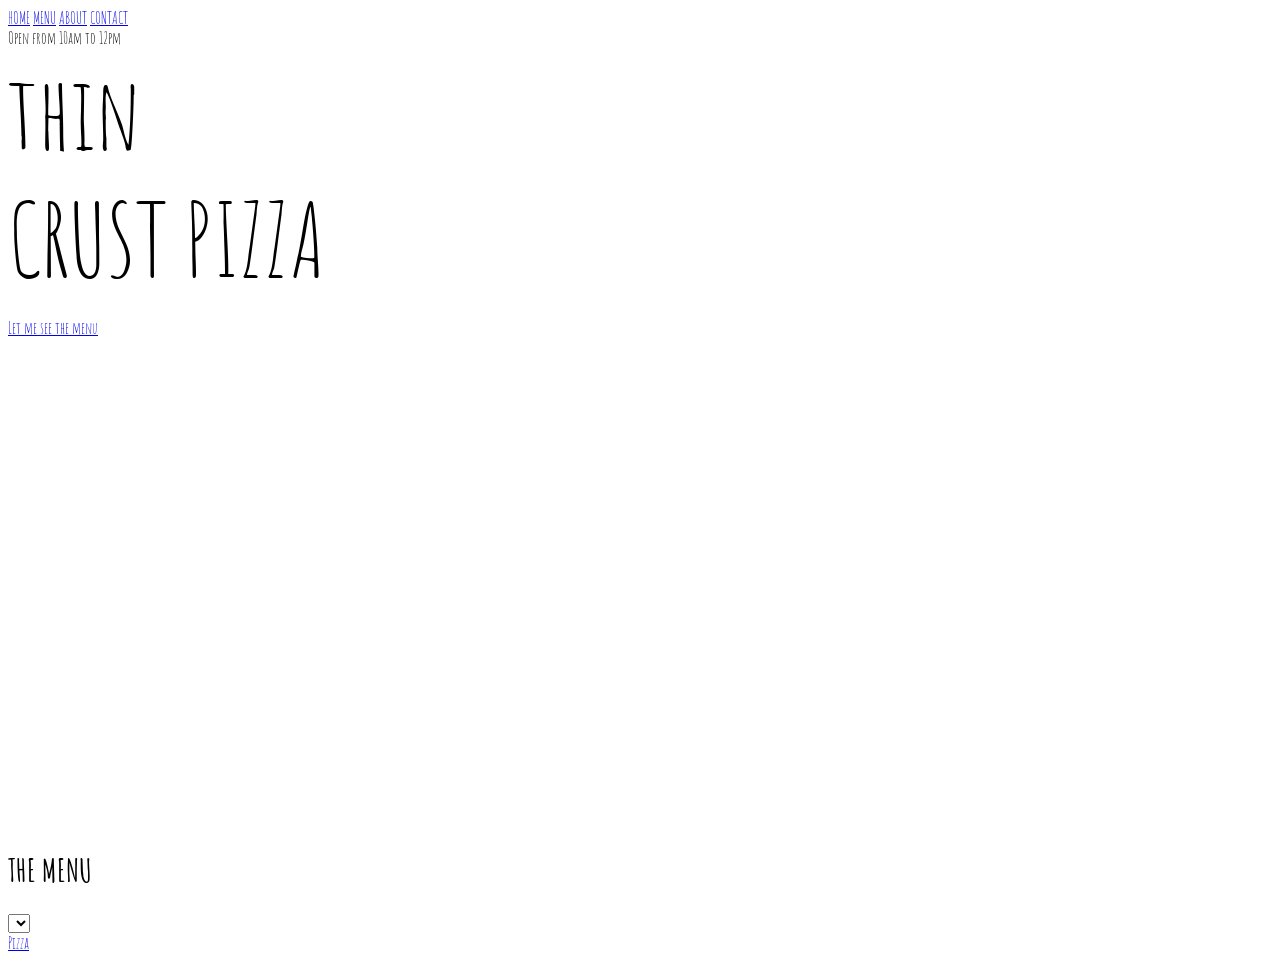
==== frontend/index.html @ a7ae0d49 "finished task 3 & 4" ====
<!DOCTYPE html>
<html>
  <meta charset="UTF-8" />
  <title>Pizza</title>
  <meta name="viewport" content="width=device-width,initial-scale=1" />
  <link rel="stylesheet" href="./public/styles.css" />
  <link
    rel="stylesheet"
    href="https://fonts.googleapis.com/css?family=Amatic+SC" />
  <script src="./public/w3script.js"></script>
  <style>
    body,
    h1,
    h2,
    h3,
    h4,
    h5,
    h6 {
      font-family: 'Amatic SC', sans-serif;
    }
  </style>
  <body>
    <!-- Start Content -->
    <div id="home" class="w3-content">
      <!-- Navbar (Sits on top) -->
      <div class="w3-top w3-bar w3-xlarge w3-black w3-opacity-min">
        <a href="#home" class="w3-bar-item w3-button">HOME</a>
        <a href="#menu" class="w3-bar-item w3-button">MENU</a>
        <a href="#about" class="w3-bar-item w3-button">ABOUT</a>
        <a href="#contact" class="w3-bar-item w3-button">CONTACT</a>
      </div>

      <!-- Header image -->
      <div
        style="
          height: 800px;
          background-image: url('https://www.w3schools.com/w3images/pizza.jpg');
          background-size: cover;
        "
        class="w3-display-container w3-grayscale-min">
        <div class="w3-display-bottomleft">
          <span class="w3-tag w3-xlarge">Open from 10am to 12pm</span>
        </div>
        <div class="w3-display-middle w3-center">
          <span class="w3-text-white" style="font-size: 100px"
            >thin<br />CRUST PIZZA</span
          >
          <p>
            <a href="#menu" class="w3-button w3-xxlarge w3-black"
              >Let me see the menu</a
            >
          </p>
        </div>
      </div>
      <!-- Menu -->
      <div id="menu" class="w3-container w3-black w3-xxlarge w3-padding-64">
        <h1 class="w3-center w3-jumbo w3-padding-32">THE MENU</h1>
        <!-- Allergen Filter -->
        <form id="filterForm" class="w3-container w3-margin w3-center">
          <label for="allergenFilter" class="w3-text-light-grey"></label>
          <select id="allergenFilter" name="allergen">
            <!-- options will be filled in dynamically -->
          </select>
        </form>
        <div class="w3-row w3-center w3-border w3-border-dark-grey">
          <a href="#pizza"
            ><div class="w3-third w3-padding-large w3-red">Pizza</div></a
          >
          <!-- pizzas & info will be filled in dynamically -->
        </div>
        <div id="pizza" class="w3-container w3-white w3-padding-32"></div>
      </div>
    </div>
    <script src="./public/script.js"></script>
    <!-- Order -->
    <div
      id="orderForm"
      class="w3-container w3-white w3-padding-32"
      style="display: none">
      <h1 class="w3-center w3-jumbo w3-padding-32">Your Order</h1>
      <div id="orderSummary" class="w3-container w3-margin w3-center"></div>
      <form id="customerForm" class="w3-container w3-margin w3-center">
        <label for="name">Name</label>
        <input type="text" id="name" />
        <label for="email">Email</label>
        <input type="email" id="email" />
        <label for="city">City</label>
        <input type="text" id="city" />
        <label for="street">Street</label>
        <input type="text" id="street" />
        <button type="button" onclick="submitOrder()">Submit Order</button>
      </form>
    </div>
  </body>
</html>
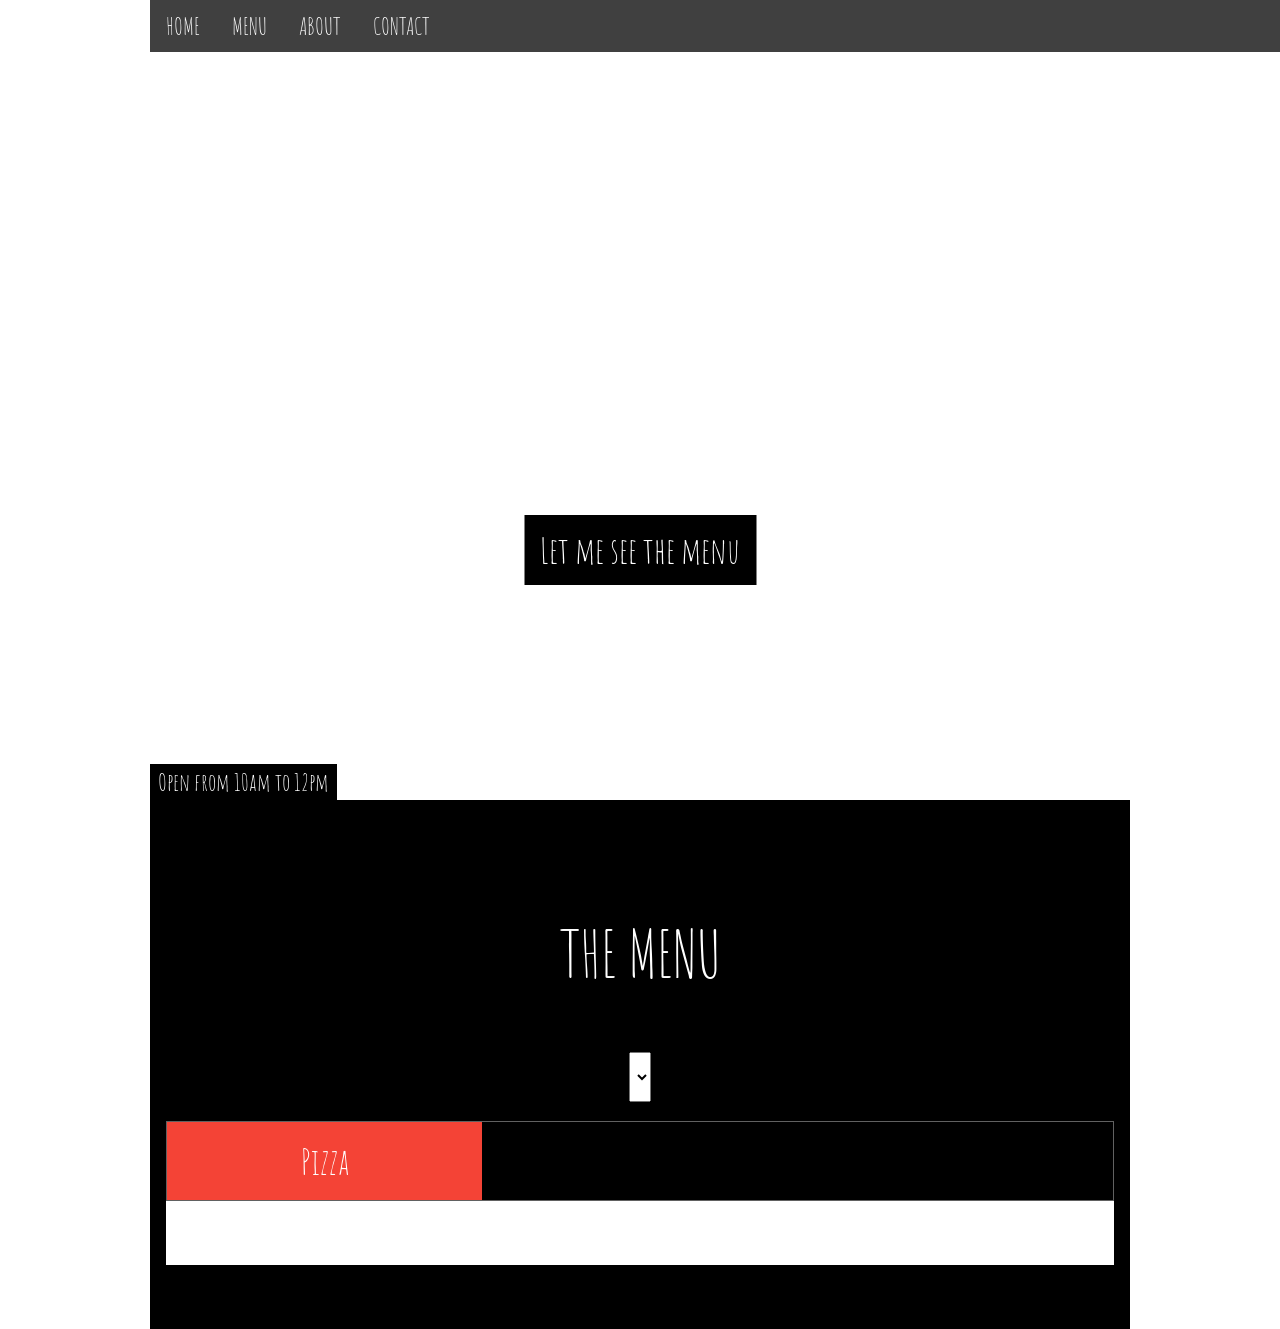
==== commit 2430a4ab: "changed order form" ====
--- a/frontend/index.html
+++ b/frontend/index.html
@@ -21,75 +21,92 @@
   </style>
   <body>
     <!-- Start Content -->
-    <div id="home" class="w3-content">
-      <!-- Navbar (Sits on top) -->
-      <div class="w3-top w3-bar w3-xlarge w3-black w3-opacity-min">
-        <a href="#home" class="w3-bar-item w3-button">HOME</a>
-        <a href="#menu" class="w3-bar-item w3-button">MENU</a>
-        <a href="#about" class="w3-bar-item w3-button">ABOUT</a>
-        <a href="#contact" class="w3-bar-item w3-button">CONTACT</a>
+    <div class="main-container">
+      <div class="content">
+        <div id="home" class="w3-content">
+          <!-- Navbar (Sits on top) -->
+          <div class="w3-top w3-bar w3-xlarge w3-black w3-opacity-min">
+            <a href="#home" class="w3-bar-item w3-button">HOME</a>
+            <a href="#menu" class="w3-bar-item w3-button">MENU</a>
+            <a href="#about" class="w3-bar-item w3-button">ABOUT</a>
+            <a href="#contact" class="w3-bar-item w3-button">CONTACT</a>
+          </div>
+
+          <!-- Header image -->
+          <div
+            style="
+              height: 800px;
+              background-image: url('https://www.w3schools.com/w3images/pizza.jpg');
+              background-size: cover;
+            "
+            class="w3-display-container w3-grayscale-min">
+            <div class="w3-display-bottomleft">
+              <span class="w3-tag w3-xlarge">Open from 10am to 12pm</span>
+            </div>
+            <div class="w3-display-middle w3-center">
+              <span class="w3-text-white" style="font-size: 100px"
+                >thin<br />CRUST PIZZA</span
+              >
+              <p>
+                <a href="#menu" class="w3-button w3-xxlarge w3-black"
+                  >Let me see the menu</a
+                >
+              </p>
+            </div>
+          </div>
+          <!-- Menu -->
+          <div id="menu" class="w3-container w3-black w3-xxlarge w3-padding-64">
+            <h1 class="w3-center w3-jumbo w3-padding-32">THE MENU</h1>
+            <!-- Allergen Filter -->
+            <form id="filterForm" class="w3-container w3-margin w3-center">
+              <label for="allergenFilter" class="w3-text-light-grey"></label>
+              <select id="allergenFilter" name="allergen">
+                <!-- options will be filled in dynamically -->
+              </select>
+            </form>
+            <div class="w3-row w3-center w3-border w3-border-dark-grey">
+              <a href="#pizza"
+                ><div class="w3-third w3-padding-large w3-red">Pizza</div></a
+              >
+              <!-- pizzas & info will be filled in dynamically -->
+            </div>
+            <div id="pizza" class="w3-container w3-white w3-padding-32"></div>
+          </div>
+        </div>
       </div>
 
-      <!-- Header image -->
-      <div
-        style="
-          height: 800px;
-          background-image: url('https://www.w3schools.com/w3images/pizza.jpg');
-          background-size: cover;
-        "
-        class="w3-display-container w3-grayscale-min">
-        <div class="w3-display-bottomleft">
-          <span class="w3-tag w3-xlarge">Open from 10am to 12pm</span>
+      <!-- Order -->
+      <div class="sidebar">
+        <div
+          id="orderForm"
+          class="w3-container w3-white w3-padding-32"
+          style="display: none">
+          <h1 class="w3-center w3-jumbo w3-padding-32">Your Order</h1>
+          <div
+            id="orderSummary"
+            class="w3-container w3-margin w3-center"></div>
+          <form id="customerForm" class="w3-container w3-margin w3-center">
+            <div class="form-group">
+              <label for="name">Name</label>
+              <input type="text" id="name" />
+            </div>
+            <div class="form-group">
+              <label for="email">Email</label>
+              <input type="email" id="email" />
+            </div>
+            <div class="form-group">
+              <label for="city">City</label>
+              <input type="text" id="city" />
+            </div>
+            <div class="form-group">
+              <label for="street">Street</label>
+              <input type="text" id="street" />
+            </div>
+            <button type="button" onclick="submitOrder()">Submit Order</button>
+          </form>
         </div>
-        <div class="w3-display-middle w3-center">
-          <span class="w3-text-white" style="font-size: 100px"
-            >thin<br />CRUST PIZZA</span
-          >
-          <p>
-            <a href="#menu" class="w3-button w3-xxlarge w3-black"
-              >Let me see the menu</a
-            >
-          </p>
-        </div>
-      </div>
-      <!-- Menu -->
-      <div id="menu" class="w3-container w3-black w3-xxlarge w3-padding-64">
-        <h1 class="w3-center w3-jumbo w3-padding-32">THE MENU</h1>
-        <!-- Allergen Filter -->
-        <form id="filterForm" class="w3-container w3-margin w3-center">
-          <label for="allergenFilter" class="w3-text-light-grey"></label>
-          <select id="allergenFilter" name="allergen">
-            <!-- options will be filled in dynamically -->
-          </select>
-        </form>
-        <div class="w3-row w3-center w3-border w3-border-dark-grey">
-          <a href="#pizza"
-            ><div class="w3-third w3-padding-large w3-red">Pizza</div></a
-          >
-          <!-- pizzas & info will be filled in dynamically -->
-        </div>
-        <div id="pizza" class="w3-container w3-white w3-padding-32"></div>
       </div>
     </div>
     <script src="./public/script.js"></script>
-    <!-- Order -->
-    <div
-      id="orderForm"
-      class="w3-container w3-white w3-padding-32"
-      style="display: none">
-      <h1 class="w3-center w3-jumbo w3-padding-32">Your Order</h1>
-      <div id="orderSummary" class="w3-container w3-margin w3-center"></div>
-      <form id="customerForm" class="w3-container w3-margin w3-center">
-        <label for="name">Name</label>
-        <input type="text" id="name" />
-        <label for="email">Email</label>
-        <input type="email" id="email" />
-        <label for="city">City</label>
-        <input type="text" id="city" />
-        <label for="street">Street</label>
-        <input type="text" id="street" />
-        <button type="button" onclick="submitOrder()">Submit Order</button>
-      </form>
-    </div>
   </body>
 </html>
--- a/frontend/public/styles.css
+++ b/frontend/public/styles.css
@@ -0,0 +1,1652 @@
+.main-container {
+  display: flex;
+}
+
+.content {
+  flex: 1; /* This tells the content to take up all available space */
+}
+
+.sidebar {
+  width: 300px; /* Adjust width to your liking */
+  position: fixed; /* This will make the sidebar stick to the top of the viewport */
+  right: 0; /* It will stick to the right side */
+  top: 0; /* It will stick to the top */
+  height: 100vh; /* This makes sure it covers the full height of the viewport */
+  overflow-y: auto; /* This allows scrolling within the order form if it exceeds the height of the viewport */
+}
+
+.form-group {
+  display: flex;
+  justify-content: space-between;
+  margin-bottom: 10px;
+}
+
+.form-group label {
+  margin-right: 10px;
+}
+
+#order-summary {
+  font-size: 25px !important; /* Change this to the size you want */
+}
+
+/* W3.CSS 4.15 December 2020 by Jan Egil and Borge Refsnes */
+html {
+  box-sizing: border-box;
+}
+*,
+*:before,
+*:after {
+  box-sizing: inherit;
+}
+/* Extract from normalize.css by Nicolas Gallagher and Jonathan Neal git.io/normalize */
+html {
+  -ms-text-size-adjust: 100%;
+  -webkit-text-size-adjust: 100%;
+}
+body {
+  margin: 0;
+}
+article,
+aside,
+details,
+figcaption,
+figure,
+footer,
+header,
+main,
+menu,
+nav,
+section {
+  display: block;
+}
+summary {
+  display: list-item;
+}
+audio,
+canvas,
+progress,
+video {
+  display: inline-block;
+}
+progress {
+  vertical-align: baseline;
+}
+audio:not([controls]) {
+  display: none;
+  height: 0;
+}
+[hidden],
+template {
+  display: none;
+}
+a {
+  background-color: transparent;
+}
+a:active,
+a:hover {
+  outline-width: 0;
+}
+abbr[title] {
+  border-bottom: none;
+  text-decoration: underline;
+  text-decoration: underline dotted;
+}
+b,
+strong {
+  font-weight: bolder;
+}
+dfn {
+  font-style: italic;
+}
+mark {
+  background: #ff0;
+  color: #000;
+}
+small {
+  font-size: 80%;
+}
+sub,
+sup {
+  font-size: 75%;
+  line-height: 0;
+  position: relative;
+  vertical-align: baseline;
+}
+sub {
+  bottom: -0.25em;
+}
+sup {
+  top: -0.5em;
+}
+figure {
+  margin: 1em 40px;
+}
+img {
+  border-style: none;
+}
+code,
+kbd,
+pre,
+samp {
+  font-family: monospace, monospace;
+  font-size: 1em;
+}
+hr {
+  box-sizing: content-box;
+  height: 0;
+  overflow: visible;
+}
+button,
+input,
+select,
+textarea,
+optgroup {
+  font: inherit;
+  margin: 0;
+}
+optgroup {
+  font-weight: bold;
+}
+button,
+input {
+  overflow: visible;
+}
+button,
+select {
+  text-transform: none;
+}
+button,
+[type='button'],
+[type='reset'],
+[type='submit'] {
+  -webkit-appearance: button;
+}
+button::-moz-focus-inner,
+[type='button']::-moz-focus-inner,
+[type='reset']::-moz-focus-inner,
+[type='submit']::-moz-focus-inner {
+  border-style: none;
+  padding: 0;
+}
+button:-moz-focusring,
+[type='button']:-moz-focusring,
+[type='reset']:-moz-focusring,
+[type='submit']:-moz-focusring {
+  outline: 1px dotted ButtonText;
+}
+fieldset {
+  border: 1px solid #c0c0c0;
+  margin: 0 2px;
+  padding: 0.35em 0.625em 0.75em;
+}
+legend {
+  color: inherit;
+  display: table;
+  max-width: 100%;
+  padding: 0;
+  white-space: normal;
+}
+textarea {
+  overflow: auto;
+}
+[type='checkbox'],
+[type='radio'] {
+  padding: 0;
+}
+[type='number']::-webkit-inner-spin-button,
+[type='number']::-webkit-outer-spin-button {
+  height: auto;
+}
+[type='search'] {
+  -webkit-appearance: textfield;
+  outline-offset: -2px;
+}
+[type='search']::-webkit-search-decoration {
+  -webkit-appearance: none;
+}
+::-webkit-file-upload-button {
+  -webkit-appearance: button;
+  font: inherit;
+}
+/* End extract */
+html,
+body {
+  font-family: Verdana, sans-serif;
+  font-size: 15px;
+  line-height: 1.5;
+}
+html {
+  overflow-x: hidden;
+}
+h1 {
+  font-size: 36px;
+}
+h2 {
+  font-size: 30px;
+}
+h3 {
+  font-size: 24px;
+}
+h4 {
+  font-size: 20px;
+}
+h5 {
+  font-size: 18px;
+}
+h6 {
+  font-size: 16px;
+}
+.w3-serif {
+  font-family: serif;
+}
+.w3-sans-serif {
+  font-family: sans-serif;
+}
+.w3-cursive {
+  font-family: cursive;
+}
+.w3-monospace {
+  font-family: monospace;
+}
+h1,
+h2,
+h3,
+h4,
+h5,
+h6 {
+  font-family: 'Segoe UI', Arial, sans-serif;
+  font-weight: 400;
+  margin: 10px 0;
+}
+.w3-wide {
+  letter-spacing: 4px;
+}
+hr {
+  border: 0;
+  border-top: 1px solid #eee;
+  margin: 20px 0;
+}
+.w3-image {
+  max-width: 100%;
+  height: auto;
+}
+img {
+  vertical-align: middle;
+}
+a {
+  color: inherit;
+}
+.w3-table,
+.w3-table-all {
+  border-collapse: collapse;
+  border-spacing: 0;
+  width: 100%;
+  display: table;
+}
+.w3-table-all {
+  border: 1px solid #ccc;
+}
+.w3-bordered tr,
+.w3-table-all tr {
+  border-bottom: 1px solid #ddd;
+}
+.w3-striped tbody tr:nth-child(even) {
+  background-color: #f1f1f1;
+}
+.w3-table-all tr:nth-child(odd) {
+  background-color: #fff;
+}
+.w3-table-all tr:nth-child(even) {
+  background-color: #f1f1f1;
+}
+.w3-hoverable tbody tr:hover,
+.w3-ul.w3-hoverable li:hover {
+  background-color: #ccc;
+}
+.w3-centered tr th,
+.w3-centered tr td {
+  text-align: center;
+}
+.w3-table td,
+.w3-table th,
+.w3-table-all td,
+.w3-table-all th {
+  padding: 8px 8px;
+  display: table-cell;
+  text-align: left;
+  vertical-align: top;
+}
+.w3-table th:first-child,
+.w3-table td:first-child,
+.w3-table-all th:first-child,
+.w3-table-all td:first-child {
+  padding-left: 16px;
+}
+.w3-btn,
+.w3-button {
+  border: none;
+  display: inline-block;
+  padding: 8px 16px;
+  vertical-align: middle;
+  overflow: hidden;
+  text-decoration: none;
+  color: inherit;
+  background-color: inherit;
+  text-align: center;
+  cursor: pointer;
+  white-space: nowrap;
+}
+.w3-btn:hover {
+  box-shadow: 0 8px 16px 0 rgba(0, 0, 0, 0.2), 0 6px 20px 0 rgba(0, 0, 0, 0.19);
+}
+.w3-btn,
+.w3-button {
+  -webkit-touch-callout: none;
+  -webkit-user-select: none;
+  -khtml-user-select: none;
+  -moz-user-select: none;
+  -ms-user-select: none;
+  user-select: none;
+}
+.w3-disabled,
+.w3-btn:disabled,
+.w3-button:disabled {
+  cursor: not-allowed;
+  opacity: 0.3;
+}
+.w3-disabled *,
+:disabled * {
+  pointer-events: none;
+}
+.w3-btn.w3-disabled:hover,
+.w3-btn:disabled:hover {
+  box-shadow: none;
+}
+.w3-badge,
+.w3-tag {
+  background-color: #000;
+  color: #fff;
+  display: inline-block;
+  padding-left: 8px;
+  padding-right: 8px;
+  text-align: center;
+}
+.w3-badge {
+  border-radius: 50%;
+}
+.w3-ul {
+  list-style-type: none;
+  padding: 0;
+  margin: 0;
+}
+.w3-ul li {
+  padding: 8px 16px;
+  border-bottom: 1px solid #ddd;
+}
+.w3-ul li:last-child {
+  border-bottom: none;
+}
+.w3-tooltip,
+.w3-display-container {
+  position: relative;
+}
+.w3-tooltip .w3-text {
+  display: none;
+}
+.w3-tooltip:hover .w3-text {
+  display: inline-block;
+}
+.w3-ripple:active {
+  opacity: 0.5;
+}
+.w3-ripple {
+  transition: opacity 0s;
+}
+.w3-input {
+  padding: 8px;
+  display: block;
+  border: none;
+  border-bottom: 1px solid #ccc;
+  width: 100%;
+}
+.w3-select {
+  padding: 9px 0;
+  width: 100%;
+  border: none;
+  border-bottom: 1px solid #ccc;
+}
+.w3-dropdown-click,
+.w3-dropdown-hover {
+  position: relative;
+  display: inline-block;
+  cursor: pointer;
+}
+.w3-dropdown-hover:hover .w3-dropdown-content {
+  display: block;
+}
+.w3-dropdown-hover:first-child,
+.w3-dropdown-click:hover {
+  background-color: #ccc;
+  color: #000;
+}
+.w3-dropdown-hover:hover > .w3-button:first-child,
+.w3-dropdown-click:hover > .w3-button:first-child {
+  background-color: #ccc;
+  color: #000;
+}
+.w3-dropdown-content {
+  cursor: auto;
+  color: #000;
+  background-color: #fff;
+  display: none;
+  position: absolute;
+  min-width: 160px;
+  margin: 0;
+  padding: 0;
+  z-index: 1;
+}
+.w3-check,
+.w3-radio {
+  width: 24px;
+  height: 24px;
+  position: relative;
+  top: 6px;
+}
+.w3-sidebar {
+  height: 100%;
+  width: 200px;
+  background-color: #fff;
+  position: fixed !important;
+  z-index: 1;
+  overflow: auto;
+}
+.w3-bar-block .w3-dropdown-hover,
+.w3-bar-block .w3-dropdown-click {
+  width: 100%;
+}
+.w3-bar-block .w3-dropdown-hover .w3-dropdown-content,
+.w3-bar-block .w3-dropdown-click .w3-dropdown-content {
+  min-width: 100%;
+}
+.w3-bar-block .w3-dropdown-hover .w3-button,
+.w3-bar-block .w3-dropdown-click .w3-button {
+  width: 100%;
+  text-align: left;
+  padding: 8px 16px;
+}
+.w3-main,
+#main {
+  transition: margin-left 0.4s;
+}
+.w3-modal {
+  z-index: 3;
+  display: none;
+  padding-top: 100px;
+  position: fixed;
+  left: 0;
+  top: 0;
+  width: 100%;
+  height: 100%;
+  overflow: auto;
+  background-color: rgb(0, 0, 0);
+  background-color: rgba(0, 0, 0, 0.4);
+}
+.w3-modal-content {
+  margin: auto;
+  background-color: #fff;
+  position: relative;
+  padding: 0;
+  outline: 0;
+  width: 600px;
+}
+.w3-bar {
+  width: 100%;
+  overflow: hidden;
+}
+.w3-center .w3-bar {
+  display: inline-block;
+  width: auto;
+}
+.w3-bar .w3-bar-item {
+  padding: 8px 16px;
+  float: left;
+  width: auto;
+  border: none;
+  display: block;
+  outline: 0;
+}
+.w3-bar .w3-dropdown-hover,
+.w3-bar .w3-dropdown-click {
+  position: static;
+  float: left;
+}
+.w3-bar .w3-button {
+  white-space: normal;
+}
+.w3-bar-block .w3-bar-item {
+  width: 100%;
+  display: block;
+  padding: 8px 16px;
+  text-align: left;
+  border: none;
+  white-space: normal;
+  float: none;
+  outline: 0;
+}
+.w3-bar-block.w3-center .w3-bar-item {
+  text-align: center;
+}
+.w3-block {
+  display: block;
+  width: 100%;
+}
+.w3-responsive {
+  display: block;
+  overflow-x: auto;
+}
+.w3-container:after,
+.w3-container:before,
+.w3-panel:after,
+.w3-panel:before,
+.w3-row:after,
+.w3-row:before,
+.w3-row-padding:after,
+.w3-row-padding:before,
+.w3-cell-row:before,
+.w3-cell-row:after,
+.w3-clear:after,
+.w3-clear:before,
+.w3-bar:before,
+.w3-bar:after {
+  content: '';
+  display: table;
+  clear: both;
+}
+.w3-col,
+.w3-half,
+.w3-third,
+.w3-twothird,
+.w3-threequarter,
+.w3-quarter {
+  float: left;
+  width: 100%;
+}
+.w3-col.s1 {
+  width: 8.33333%;
+}
+.w3-col.s2 {
+  width: 16.66666%;
+}
+.w3-col.s3 {
+  width: 24.99999%;
+}
+.w3-col.s4 {
+  width: 33.33333%;
+}
+.w3-col.s5 {
+  width: 41.66666%;
+}
+.w3-col.s6 {
+  width: 49.99999%;
+}
+.w3-col.s7 {
+  width: 58.33333%;
+}
+.w3-col.s8 {
+  width: 66.66666%;
+}
+.w3-col.s9 {
+  width: 74.99999%;
+}
+.w3-col.s10 {
+  width: 83.33333%;
+}
+.w3-col.s11 {
+  width: 91.66666%;
+}
+.w3-col.s12 {
+  width: 99.99999%;
+}
+@media (min-width: 601px) {
+  .w3-col.m1 {
+    width: 8.33333%;
+  }
+  .w3-col.m2 {
+    width: 16.66666%;
+  }
+  .w3-col.m3,
+  .w3-quarter {
+    width: 24.99999%;
+  }
+  .w3-col.m4,
+  .w3-third {
+    width: 33.33333%;
+  }
+  .w3-col.m5 {
+    width: 41.66666%;
+  }
+  .w3-col.m6,
+  .w3-half {
+    width: 49.99999%;
+  }
+  .w3-col.m7 {
+    width: 58.33333%;
+  }
+  .w3-col.m8,
+  .w3-twothird {
+    width: 66.66666%;
+  }
+  .w3-col.m9,
+  .w3-threequarter {
+    width: 74.99999%;
+  }
+  .w3-col.m10 {
+    width: 83.33333%;
+  }
+  .w3-col.m11 {
+    width: 91.66666%;
+  }
+  .w3-col.m12 {
+    width: 99.99999%;
+  }
+}
+@media (min-width: 993px) {
+  .w3-col.l1 {
+    width: 8.33333%;
+  }
+  .w3-col.l2 {
+    width: 16.66666%;
+  }
+  .w3-col.l3 {
+    width: 24.99999%;
+  }
+  .w3-col.l4 {
+    width: 33.33333%;
+  }
+  .w3-col.l5 {
+    width: 41.66666%;
+  }
+  .w3-col.l6 {
+    width: 49.99999%;
+  }
+  .w3-col.l7 {
+    width: 58.33333%;
+  }
+  .w3-col.l8 {
+    width: 66.66666%;
+  }
+  .w3-col.l9 {
+    width: 74.99999%;
+  }
+  .w3-col.l10 {
+    width: 83.33333%;
+  }
+  .w3-col.l11 {
+    width: 91.66666%;
+  }
+  .w3-col.l12 {
+    width: 99.99999%;
+  }
+}
+.w3-rest {
+  overflow: hidden;
+}
+.w3-stretch {
+  margin-left: -16px;
+  margin-right: -16px;
+}
+.w3-content,
+.w3-auto {
+  margin-left: auto;
+  margin-right: auto;
+}
+.w3-content {
+  max-width: 980px;
+}
+.w3-auto {
+  max-width: 1140px;
+}
+.w3-cell-row {
+  display: table;
+  width: 100%;
+}
+.w3-cell {
+  display: table-cell;
+}
+.w3-cell-top {
+  vertical-align: top;
+}
+.w3-cell-middle {
+  vertical-align: middle;
+}
+.w3-cell-bottom {
+  vertical-align: bottom;
+}
+.w3-hide {
+  display: none !important;
+}
+.w3-show-block,
+.w3-show {
+  display: block !important;
+}
+.w3-show-inline-block {
+  display: inline-block !important;
+}
+@media (max-width: 1205px) {
+  .w3-auto {
+    max-width: 95%;
+  }
+}
+@media (max-width: 600px) {
+  .w3-modal-content {
+    margin: 0 10px;
+    width: auto !important;
+  }
+  .w3-modal {
+    padding-top: 30px;
+  }
+  .w3-dropdown-hover.w3-mobile .w3-dropdown-content,
+  .w3-dropdown-click.w3-mobile .w3-dropdown-content {
+    position: relative;
+  }
+  .w3-hide-small {
+    display: none !important;
+  }
+  .w3-mobile {
+    display: block;
+    width: 100% !important;
+  }
+  .w3-bar-item.w3-mobile,
+  .w3-dropdown-hover.w3-mobile,
+  .w3-dropdown-click.w3-mobile {
+    text-align: center;
+  }
+  .w3-dropdown-hover.w3-mobile,
+  .w3-dropdown-hover.w3-mobile .w3-btn,
+  .w3-dropdown-hover.w3-mobile .w3-button,
+  .w3-dropdown-click.w3-mobile,
+  .w3-dropdown-click.w3-mobile .w3-btn,
+  .w3-dropdown-click.w3-mobile .w3-button {
+    width: 100%;
+  }
+}
+@media (max-width: 768px) {
+  .w3-modal-content {
+    width: 500px;
+  }
+  .w3-modal {
+    padding-top: 50px;
+  }
+}
+@media (min-width: 993px) {
+  .w3-modal-content {
+    width: 900px;
+  }
+  .w3-hide-large {
+    display: none !important;
+  }
+  .w3-sidebar.w3-collapse {
+    display: block !important;
+  }
+}
+@media (max-width: 992px) and (min-width: 601px) {
+  .w3-hide-medium {
+    display: none !important;
+  }
+}
+@media (max-width: 992px) {
+  .w3-sidebar.w3-collapse {
+    display: none;
+  }
+  .w3-main {
+    margin-left: 0 !important;
+    margin-right: 0 !important;
+  }
+  .w3-auto {
+    max-width: 100%;
+  }
+}
+.w3-top,
+.w3-bottom {
+  position: fixed;
+  width: 100%;
+  z-index: 1;
+}
+.w3-top {
+  top: 0;
+}
+.w3-bottom {
+  bottom: 0;
+}
+.w3-overlay {
+  position: fixed;
+  display: none;
+  width: 100%;
+  height: 100%;
+  top: 0;
+  left: 0;
+  right: 0;
+  bottom: 0;
+  background-color: rgba(0, 0, 0, 0.5);
+  z-index: 2;
+}
+.w3-display-topleft {
+  position: absolute;
+  left: 0;
+  top: 0;
+}
+.w3-display-topright {
+  position: absolute;
+  right: 0;
+  top: 0;
+}
+.w3-display-bottomleft {
+  position: absolute;
+  left: 0;
+  bottom: 0;
+}
+.w3-display-bottomright {
+  position: absolute;
+  right: 0;
+  bottom: 0;
+}
+.w3-display-middle {
+  position: absolute;
+  top: 50%;
+  left: 50%;
+  transform: translate(-50%, -50%);
+  -ms-transform: translate(-50%, -50%);
+}
+.w3-display-left {
+  position: absolute;
+  top: 50%;
+  left: 0%;
+  transform: translate(0%, -50%);
+  -ms-transform: translate(-0%, -50%);
+}
+.w3-display-right {
+  position: absolute;
+  top: 50%;
+  right: 0%;
+  transform: translate(0%, -50%);
+  -ms-transform: translate(0%, -50%);
+}
+.w3-display-topmiddle {
+  position: absolute;
+  left: 50%;
+  top: 0;
+  transform: translate(-50%, 0%);
+  -ms-transform: translate(-50%, 0%);
+}
+.w3-display-bottommiddle {
+  position: absolute;
+  left: 50%;
+  bottom: 0;
+  transform: translate(-50%, 0%);
+  -ms-transform: translate(-50%, 0%);
+}
+.w3-display-container:hover .w3-display-hover {
+  display: block;
+}
+.w3-display-container:hover span.w3-display-hover {
+  display: inline-block;
+}
+.w3-display-hover {
+  display: none;
+}
+.w3-display-position {
+  position: absolute;
+}
+.w3-circle {
+  border-radius: 50%;
+}
+.w3-round-small {
+  border-radius: 2px;
+}
+.w3-round,
+.w3-round-medium {
+  border-radius: 4px;
+}
+.w3-round-large {
+  border-radius: 8px;
+}
+.w3-round-xlarge {
+  border-radius: 16px;
+}
+.w3-round-xxlarge {
+  border-radius: 32px;
+}
+.w3-row-padding,
+.w3-row-padding > .w3-half,
+.w3-row-padding > .w3-third,
+.w3-row-padding > .w3-twothird,
+.w3-row-padding > .w3-threequarter,
+.w3-row-padding > .w3-quarter,
+.w3-row-padding > .w3-col {
+  padding: 0 8px;
+}
+.w3-container,
+.w3-panel {
+  padding: 0.01em 16px;
+}
+.w3-panel {
+  margin-top: 16px;
+  margin-bottom: 16px;
+}
+.w3-code,
+.w3-codespan {
+  font-family: Consolas, 'courier new';
+  font-size: 16px;
+}
+.w3-code {
+  width: auto;
+  background-color: #fff;
+  padding: 8px 12px;
+  border-left: 4px solid #4caf50;
+  word-wrap: break-word;
+}
+.w3-codespan {
+  color: crimson;
+  background-color: #f1f1f1;
+  padding-left: 4px;
+  padding-right: 4px;
+  font-size: 110%;
+}
+.w3-card,
+.w3-card-2 {
+  box-shadow: 0 2px 5px 0 rgba(0, 0, 0, 0.16), 0 2px 10px 0 rgba(0, 0, 0, 0.12);
+}
+.w3-card-4,
+.w3-hover-shadow:hover {
+  box-shadow: 0 4px 10px 0 rgba(0, 0, 0, 0.2), 0 4px 20px 0 rgba(0, 0, 0, 0.19);
+}
+.w3-spin {
+  animation: w3-spin 2s infinite linear;
+}
+@keyframes w3-spin {
+  0% {
+    transform: rotate(0deg);
+  }
+  100% {
+    transform: rotate(359deg);
+  }
+}
+.w3-animate-fading {
+  animation: fading 10s infinite;
+}
+@keyframes fading {
+  0% {
+    opacity: 0;
+  }
+  50% {
+    opacity: 1;
+  }
+  100% {
+    opacity: 0;
+  }
+}
+.w3-animate-opacity {
+  animation: opac 0.8s;
+}
+@keyframes opac {
+  from {
+    opacity: 0;
+  }
+  to {
+    opacity: 1;
+  }
+}
+.w3-animate-top {
+  position: relative;
+  animation: animatetop 0.4s;
+}
+@keyframes animatetop {
+  from {
+    top: -300px;
+    opacity: 0;
+  }
+  to {
+    top: 0;
+    opacity: 1;
+  }
+}
+.w3-animate-left {
+  position: relative;
+  animation: animateleft 0.4s;
+}
+@keyframes animateleft {
+  from {
+    left: -300px;
+    opacity: 0;
+  }
+  to {
+    left: 0;
+    opacity: 1;
+  }
+}
+.w3-animate-right {
+  position: relative;
+  animation: animateright 0.4s;
+}
+@keyframes animateright {
+  from {
+    right: -300px;
+    opacity: 0;
+  }
+  to {
+    right: 0;
+    opacity: 1;
+  }
+}
+.w3-animate-bottom {
+  position: relative;
+  animation: animatebottom 0.4s;
+}
+@keyframes animatebottom {
+  from {
+    bottom: -300px;
+    opacity: 0;
+  }
+  to {
+    bottom: 0;
+    opacity: 1;
+  }
+}
+.w3-animate-zoom {
+  animation: animatezoom 0.6s;
+}
+@keyframes animatezoom {
+  from {
+    transform: scale(0);
+  }
+  to {
+    transform: scale(1);
+  }
+}
+.w3-animate-input {
+  transition: width 0.4s ease-in-out;
+}
+.w3-animate-input:focus {
+  width: 100% !important;
+}
+.w3-opacity,
+.w3-hover-opacity:hover {
+  opacity: 0.6;
+}
+.w3-opacity-off,
+.w3-hover-opacity-off:hover {
+  opacity: 1;
+}
+.w3-opacity-max {
+  opacity: 0.25;
+}
+.w3-opacity-min {
+  opacity: 0.75;
+}
+.w3-greyscale-max,
+.w3-grayscale-max,
+.w3-hover-greyscale:hover,
+.w3-hover-grayscale:hover {
+  filter: grayscale(100%);
+}
+.w3-greyscale,
+.w3-grayscale {
+  filter: grayscale(75%);
+}
+.w3-greyscale-min,
+.w3-grayscale-min {
+  filter: grayscale(50%);
+}
+.w3-sepia {
+  filter: sepia(75%);
+}
+.w3-sepia-max,
+.w3-hover-sepia:hover {
+  filter: sepia(100%);
+}
+.w3-sepia-min {
+  filter: sepia(50%);
+}
+.w3-tiny {
+  font-size: 10px !important;
+}
+.w3-small {
+  font-size: 12px !important;
+}
+.w3-medium {
+  font-size: 15px !important;
+}
+.w3-large {
+  font-size: 18px !important;
+}
+.w3-xlarge {
+  font-size: 24px !important;
+}
+.w3-xxlarge {
+  font-size: 36px !important;
+}
+.w3-xxxlarge {
+  font-size: 48px !important;
+}
+.w3-jumbo {
+  font-size: 64px !important;
+}
+.w3-left-align {
+  text-align: left !important;
+}
+.w3-right-align {
+  text-align: right !important;
+}
+.w3-justify {
+  text-align: justify !important;
+}
+.w3-center {
+  text-align: center !important;
+}
+.w3-border-0 {
+  border: 0 !important;
+}
+.w3-border {
+  border: 1px solid #ccc !important;
+}
+.w3-border-top {
+  border-top: 1px solid #ccc !important;
+}
+.w3-border-bottom {
+  border-bottom: 1px solid #ccc !important;
+}
+.w3-border-left {
+  border-left: 1px solid #ccc !important;
+}
+.w3-border-right {
+  border-right: 1px solid #ccc !important;
+}
+.w3-topbar {
+  border-top: 6px solid #ccc !important;
+}
+.w3-bottombar {
+  border-bottom: 6px solid #ccc !important;
+}
+.w3-leftbar {
+  border-left: 6px solid #ccc !important;
+}
+.w3-rightbar {
+  border-right: 6px solid #ccc !important;
+}
+.w3-section,
+.w3-code {
+  margin-top: 16px !important;
+  margin-bottom: 16px !important;
+}
+.w3-margin {
+  margin: 16px !important;
+}
+.w3-margin-top {
+  margin-top: 16px !important;
+}
+.w3-margin-bottom {
+  margin-bottom: 16px !important;
+}
+.w3-margin-left {
+  margin-left: 16px !important;
+}
+.w3-margin-right {
+  margin-right: 16px !important;
+}
+.w3-padding-small {
+  padding: 4px 8px !important;
+}
+.w3-padding {
+  padding: 8px 16px !important;
+}
+.w3-padding-large {
+  padding: 12px 24px !important;
+}
+.w3-padding-16 {
+  padding-top: 16px !important;
+  padding-bottom: 16px !important;
+}
+.w3-padding-24 {
+  padding-top: 24px !important;
+  padding-bottom: 24px !important;
+}
+.w3-padding-32 {
+  padding-top: 32px !important;
+  padding-bottom: 32px !important;
+}
+.w3-padding-48 {
+  padding-top: 48px !important;
+  padding-bottom: 48px !important;
+}
+.w3-padding-64 {
+  padding-top: 64px !important;
+  padding-bottom: 64px !important;
+}
+.w3-padding-top-64 {
+  padding-top: 64px !important;
+}
+.w3-padding-top-48 {
+  padding-top: 48px !important;
+}
+.w3-padding-top-32 {
+  padding-top: 32px !important;
+}
+.w3-padding-top-24 {
+  padding-top: 24px !important;
+}
+.w3-left {
+  float: left !important;
+}
+.w3-right {
+  float: right !important;
+}
+.w3-button:hover {
+  color: #000 !important;
+  background-color: #ccc !important;
+}
+.w3-transparent,
+.w3-hover-none:hover {
+  background-color: transparent !important;
+}
+.w3-hover-none:hover {
+  box-shadow: none !important;
+}
+/* Colors */
+.w3-amber,
+.w3-hover-amber:hover {
+  color: #000 !important;
+  background-color: #ffc107 !important;
+}
+.w3-aqua,
+.w3-hover-aqua:hover {
+  color: #000 !important;
+  background-color: #00ffff !important;
+}
+.w3-blue,
+.w3-hover-blue:hover {
+  color: #fff !important;
+  background-color: #2196f3 !important;
+}
+.w3-light-blue,
+.w3-hover-light-blue:hover {
+  color: #000 !important;
+  background-color: #87ceeb !important;
+}
+.w3-brown,
+.w3-hover-brown:hover {
+  color: #fff !important;
+  background-color: #795548 !important;
+}
+.w3-cyan,
+.w3-hover-cyan:hover {
+  color: #000 !important;
+  background-color: #00bcd4 !important;
+}
+.w3-blue-grey,
+.w3-hover-blue-grey:hover,
+.w3-blue-gray,
+.w3-hover-blue-gray:hover {
+  color: #fff !important;
+  background-color: #607d8b !important;
+}
+.w3-green,
+.w3-hover-green:hover {
+  color: #fff !important;
+  background-color: #4caf50 !important;
+}
+.w3-light-green,
+.w3-hover-light-green:hover {
+  color: #000 !important;
+  background-color: #8bc34a !important;
+}
+.w3-indigo,
+.w3-hover-indigo:hover {
+  color: #fff !important;
+  background-color: #3f51b5 !important;
+}
+.w3-khaki,
+.w3-hover-khaki:hover {
+  color: #000 !important;
+  background-color: #f0e68c !important;
+}
+.w3-lime,
+.w3-hover-lime:hover {
+  color: #000 !important;
+  background-color: #cddc39 !important;
+}
+.w3-orange,
+.w3-hover-orange:hover {
+  color: #000 !important;
+  background-color: #ff9800 !important;
+}
+.w3-deep-orange,
+.w3-hover-deep-orange:hover {
+  color: #fff !important;
+  background-color: #ff5722 !important;
+}
+.w3-pink,
+.w3-hover-pink:hover {
+  color: #fff !important;
+  background-color: #e91e63 !important;
+}
+.w3-purple,
+.w3-hover-purple:hover {
+  color: #fff !important;
+  background-color: #9c27b0 !important;
+}
+.w3-deep-purple,
+.w3-hover-deep-purple:hover {
+  color: #fff !important;
+  background-color: #673ab7 !important;
+}
+.w3-red,
+.w3-hover-red:hover {
+  color: #fff !important;
+  background-color: #f44336 !important;
+}
+.w3-sand,
+.w3-hover-sand:hover {
+  color: #000 !important;
+  background-color: #fdf5e6 !important;
+}
+.w3-teal,
+.w3-hover-teal:hover {
+  color: #fff !important;
+  background-color: #009688 !important;
+}
+.w3-yellow,
+.w3-hover-yellow:hover {
+  color: #000 !important;
+  background-color: #ffeb3b !important;
+}
+.w3-white,
+.w3-hover-white:hover {
+  color: #000 !important;
+  background-color: #fff !important;
+}
+.w3-black,
+.w3-hover-black:hover {
+  color: #fff !important;
+  background-color: #000 !important;
+}
+.w3-grey,
+.w3-hover-grey:hover,
+.w3-gray,
+.w3-hover-gray:hover {
+  color: #000 !important;
+  background-color: #9e9e9e !important;
+}
+.w3-light-grey,
+.w3-hover-light-grey:hover,
+.w3-light-gray,
+.w3-hover-light-gray:hover {
+  color: #000 !important;
+  background-color: #f1f1f1 !important;
+}
+.w3-dark-grey,
+.w3-hover-dark-grey:hover,
+.w3-dark-gray,
+.w3-hover-dark-gray:hover {
+  color: #fff !important;
+  background-color: #616161 !important;
+}
+.w3-pale-red,
+.w3-hover-pale-red:hover {
+  color: #000 !important;
+  background-color: #ffdddd !important;
+}
+.w3-pale-green,
+.w3-hover-pale-green:hover {
+  color: #000 !important;
+  background-color: #ddffdd !important;
+}
+.w3-pale-yellow,
+.w3-hover-pale-yellow:hover {
+  color: #000 !important;
+  background-color: #ffffcc !important;
+}
+.w3-pale-blue,
+.w3-hover-pale-blue:hover {
+  color: #000 !important;
+  background-color: #ddffff !important;
+}
+.w3-text-amber,
+.w3-hover-text-amber:hover {
+  color: #ffc107 !important;
+}
+.w3-text-aqua,
+.w3-hover-text-aqua:hover {
+  color: #00ffff !important;
+}
+.w3-text-blue,
+.w3-hover-text-blue:hover {
+  color: #2196f3 !important;
+}
+.w3-text-light-blue,
+.w3-hover-text-light-blue:hover {
+  color: #87ceeb !important;
+}
+.w3-text-brown,
+.w3-hover-text-brown:hover {
+  color: #795548 !important;
+}
+.w3-text-cyan,
+.w3-hover-text-cyan:hover {
+  color: #00bcd4 !important;
+}
+.w3-text-blue-grey,
+.w3-hover-text-blue-grey:hover,
+.w3-text-blue-gray,
+.w3-hover-text-blue-gray:hover {
+  color: #607d8b !important;
+}
+.w3-text-green,
+.w3-hover-text-green:hover {
+  color: #4caf50 !important;
+}
+.w3-text-light-green,
+.w3-hover-text-light-green:hover {
+  color: #8bc34a !important;
+}
+.w3-text-indigo,
+.w3-hover-text-indigo:hover {
+  color: #3f51b5 !important;
+}
+.w3-text-khaki,
+.w3-hover-text-khaki:hover {
+  color: #b4aa50 !important;
+}
+.w3-text-lime,
+.w3-hover-text-lime:hover {
+  color: #cddc39 !important;
+}
+.w3-text-orange,
+.w3-hover-text-orange:hover {
+  color: #ff9800 !important;
+}
+.w3-text-deep-orange,
+.w3-hover-text-deep-orange:hover {
+  color: #ff5722 !important;
+}
+.w3-text-pink,
+.w3-hover-text-pink:hover {
+  color: #e91e63 !important;
+}
+.w3-text-purple,
+.w3-hover-text-purple:hover {
+  color: #9c27b0 !important;
+}
+.w3-text-deep-purple,
+.w3-hover-text-deep-purple:hover {
+  color: #673ab7 !important;
+}
+.w3-text-red,
+.w3-hover-text-red:hover {
+  color: #f44336 !important;
+}
+.w3-text-sand,
+.w3-hover-text-sand:hover {
+  color: #fdf5e6 !important;
+}
+.w3-text-teal,
+.w3-hover-text-teal:hover {
+  color: #009688 !important;
+}
+.w3-text-yellow,
+.w3-hover-text-yellow:hover {
+  color: #d2be0e !important;
+}
+.w3-text-white,
+.w3-hover-text-white:hover {
+  color: #fff !important;
+}
+.w3-text-black,
+.w3-hover-text-black:hover {
+  color: #000 !important;
+}
+.w3-text-grey,
+.w3-hover-text-grey:hover,
+.w3-text-gray,
+.w3-hover-text-gray:hover {
+  color: #757575 !important;
+}
+.w3-text-light-grey,
+.w3-hover-text-light-grey:hover,
+.w3-text-light-gray,
+.w3-hover-text-light-gray:hover {
+  color: #f1f1f1 !important;
+}
+.w3-text-dark-grey,
+.w3-hover-text-dark-grey:hover,
+.w3-text-dark-gray,
+.w3-hover-text-dark-gray:hover {
+  color: #3a3a3a !important;
+}
+.w3-border-amber,
+.w3-hover-border-amber:hover {
+  border-color: #ffc107 !important;
+}
+.w3-border-aqua,
+.w3-hover-border-aqua:hover {
+  border-color: #00ffff !important;
+}
+.w3-border-blue,
+.w3-hover-border-blue:hover {
+  border-color: #2196f3 !important;
+}
+.w3-border-light-blue,
+.w3-hover-border-light-blue:hover {
+  border-color: #87ceeb !important;
+}
+.w3-border-brown,
+.w3-hover-border-brown:hover {
+  border-color: #795548 !important;
+}
+.w3-border-cyan,
+.w3-hover-border-cyan:hover {
+  border-color: #00bcd4 !important;
+}
+.w3-border-blue-grey,
+.w3-hover-border-blue-grey:hover,
+.w3-border-blue-gray,
+.w3-hover-border-blue-gray:hover {
+  border-color: #607d8b !important;
+}
+.w3-border-green,
+.w3-hover-border-green:hover {
+  border-color: #4caf50 !important;
+}
+.w3-border-light-green,
+.w3-hover-border-light-green:hover {
+  border-color: #8bc34a !important;
+}
+.w3-border-indigo,
+.w3-hover-border-indigo:hover {
+  border-color: #3f51b5 !important;
+}
+.w3-border-khaki,
+.w3-hover-border-khaki:hover {
+  border-color: #f0e68c !important;
+}
+.w3-border-lime,
+.w3-hover-border-lime:hover {
+  border-color: #cddc39 !important;
+}
+.w3-border-orange,
+.w3-hover-border-orange:hover {
+  border-color: #ff9800 !important;
+}
+.w3-border-deep-orange,
+.w3-hover-border-deep-orange:hover {
+  border-color: #ff5722 !important;
+}
+.w3-border-pink,
+.w3-hover-border-pink:hover {
+  border-color: #e91e63 !important;
+}
+.w3-border-purple,
+.w3-hover-border-purple:hover {
+  border-color: #9c27b0 !important;
+}
+.w3-border-deep-purple,
+.w3-hover-border-deep-purple:hover {
+  border-color: #673ab7 !important;
+}
+.w3-border-red,
+.w3-hover-border-red:hover {
+  border-color: #f44336 !important;
+}
+.w3-border-sand,
+.w3-hover-border-sand:hover {
+  border-color: #fdf5e6 !important;
+}
+.w3-border-teal,
+.w3-hover-border-teal:hover {
+  border-color: #009688 !important;
+}
+.w3-border-yellow,
+.w3-hover-border-yellow:hover {
+  border-color: #ffeb3b !important;
+}
+.w3-border-white,
+.w3-hover-border-white:hover {
+  border-color: #fff !important;
+}
+.w3-border-black,
+.w3-hover-border-black:hover {
+  border-color: #000 !important;
+}
+.w3-border-grey,
+.w3-hover-border-grey:hover,
+.w3-border-gray,
+.w3-hover-border-gray:hover {
+  border-color: #9e9e9e !important;
+}
+.w3-border-light-grey,
+.w3-hover-border-light-grey:hover,
+.w3-border-light-gray,
+.w3-hover-border-light-gray:hover {
+  border-color: #f1f1f1 !important;
+}
+.w3-border-dark-grey,
+.w3-hover-border-dark-grey:hover,
+.w3-border-dark-gray,
+.w3-hover-border-dark-gray:hover {
+  border-color: #616161 !important;
+}
+.w3-border-pale-red,
+.w3-hover-border-pale-red:hover {
+  border-color: #ffe7e7 !important;
+}
+.w3-border-pale-green,
+.w3-hover-border-pale-green:hover {
+  border-color: #e7ffe7 !important;
+}
+.w3-border-pale-yellow,
+.w3-hover-border-pale-yellow:hover {
+  border-color: #ffffcc !important;
+}
+.w3-border-pale-blue,
+.w3-hover-border-pale-blue:hover {
+  border-color: #e7ffff !important;
+}
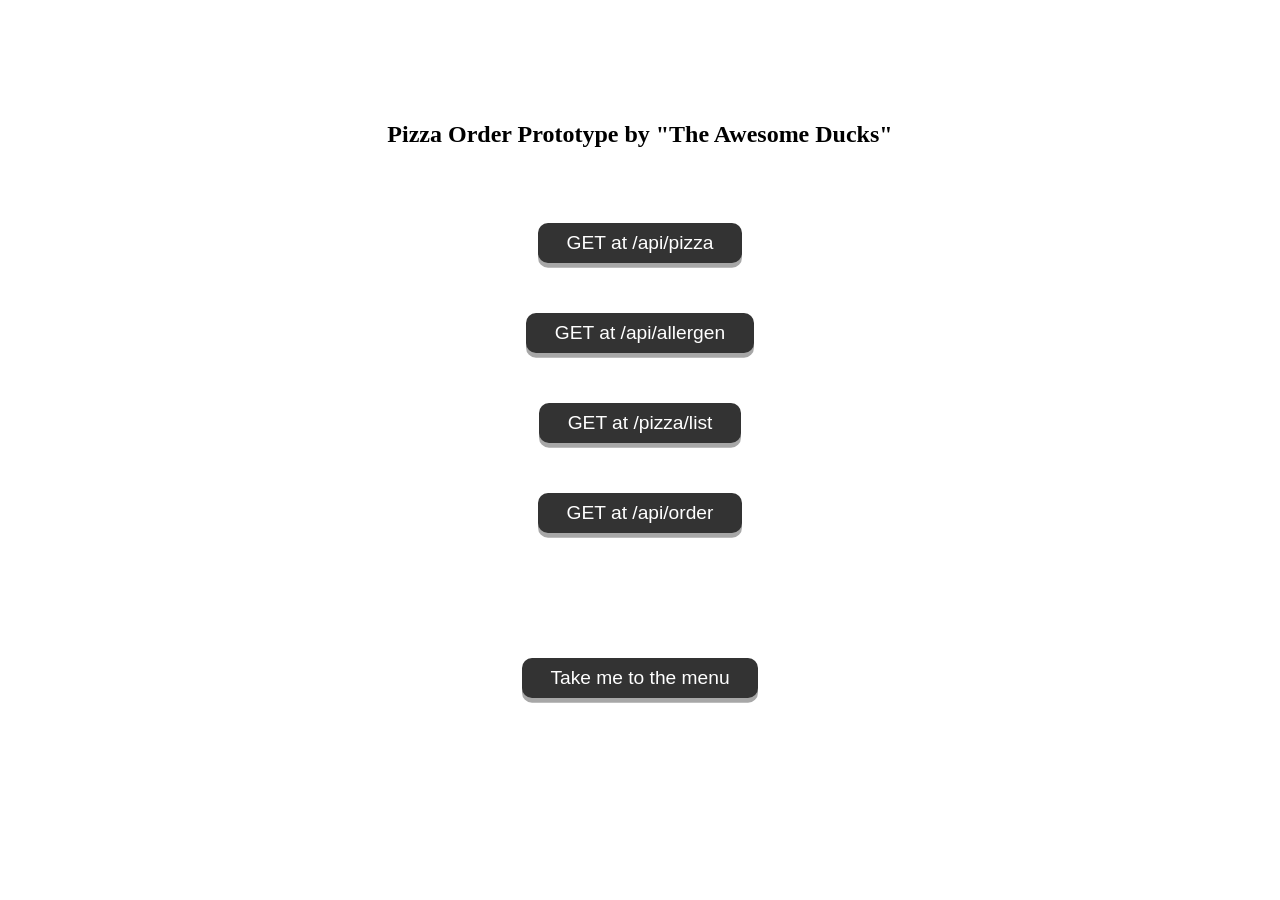
==== commit 51fc9afd: "added new landing page with btns for every endpoint & the menu" ====
--- a/frontend/index.html
+++ b/frontend/index.html
@@ -1,112 +1,20 @@
 <!DOCTYPE html>
-<html>
-  <meta charset="UTF-8" />
-  <title>Pizza</title>
-  <meta name="viewport" content="width=device-width,initial-scale=1" />
-  <link rel="stylesheet" href="./public/styles.css" />
-  <link
-    rel="stylesheet"
-    href="https://fonts.googleapis.com/css?family=Amatic+SC" />
-  <script src="./public/w3script.js"></script>
-  <style>
-    body,
-    h1,
-    h2,
-    h3,
-    h4,
-    h5,
-    h6 {
-      font-family: 'Amatic SC', sans-serif;
-    }
-  </style>
+<html lang="en">
+  <head>
+    <meta charset="UTF-8" />
+    <meta name="viewport" content="width=device-width, initial-scale=1.0" />
+    <link rel="stylesheet" href="./public/btn_style.css" />
+    <title>Pizza Order Prototype</title>
+  </head>
   <body>
-    <!-- Start Content -->
-    <div class="main-container">
-      <div class="content">
-        <div id="home" class="w3-content">
-          <!-- Navbar (Sits on top) -->
-          <div class="w3-top w3-bar w3-xlarge w3-black w3-opacity-min">
-            <a href="#home" class="w3-bar-item w3-button">HOME</a>
-            <a href="#menu" class="w3-bar-item w3-button">MENU</a>
-            <a href="#about" class="w3-bar-item w3-button">ABOUT</a>
-            <a href="#contact" class="w3-bar-item w3-button">CONTACT</a>
-          </div>
-
-          <!-- Header image -->
-          <div
-            style="
-              height: 800px;
-              background-image: url('https://www.w3schools.com/w3images/pizza.jpg');
-              background-size: cover;
-            "
-            class="w3-display-container w3-grayscale-min">
-            <div class="w3-display-bottomleft">
-              <span class="w3-tag w3-xlarge">Open from 10am to 12pm</span>
-            </div>
-            <div class="w3-display-middle w3-center">
-              <span class="w3-text-white" style="font-size: 100px"
-                >thin<br />CRUST PIZZA</span
-              >
-              <p>
-                <a href="#menu" class="w3-button w3-xxlarge w3-black"
-                  >Let me see the menu</a
-                >
-              </p>
-            </div>
-          </div>
-          <!-- Menu -->
-          <div id="menu" class="w3-container w3-black w3-xxlarge w3-padding-64">
-            <h1 class="w3-center w3-jumbo w3-padding-32">THE MENU</h1>
-            <!-- Allergen Filter -->
-            <form id="filterForm" class="w3-container w3-margin w3-center">
-              <label for="allergenFilter" class="w3-text-light-grey"></label>
-              <select id="allergenFilter" name="allergen">
-                <!-- options will be filled in dynamically -->
-              </select>
-            </form>
-            <div class="w3-row w3-center w3-border w3-border-dark-grey">
-              <a href="#pizza"
-                ><div class="w3-third w3-padding-large w3-red">Pizza</div></a
-              >
-              <!-- pizzas & info will be filled in dynamically -->
-            </div>
-            <div id="pizza" class="w3-container w3-white w3-padding-32"></div>
-          </div>
-        </div>
-      </div>
-
-      <!-- Order -->
-      <div class="sidebar">
-        <div
-          id="orderForm"
-          class="w3-container w3-white w3-padding-32"
-          style="display: none">
-          <h1 class="w3-center w3-jumbo w3-padding-32">Your Order</h1>
-          <div
-            id="orderSummary"
-            class="w3-container w3-margin w3-center"></div>
-          <form id="customerForm" class="w3-container w3-margin w3-center">
-            <div class="form-group">
-              <label for="name">Name</label>
-              <input type="text" id="name" />
-            </div>
-            <div class="form-group">
-              <label for="email">Email</label>
-              <input type="email" id="email" />
-            </div>
-            <div class="form-group">
-              <label for="city">City</label>
-              <input type="text" id="city" />
-            </div>
-            <div class="form-group">
-              <label for="street">Street</label>
-              <input type="text" id="street" />
-            </div>
-            <button type="button" onclick="submitOrder()">Submit Order</button>
-          </form>
-        </div>
-      </div>
+    <div class="container">
+      <h2>Pizza Order Prototype by "The Awesome Ducks"</h2>
+      <div><button id="api-pizza-btn">GET at /api/pizza</button></div>
+      <div><button id="api-allergens-btn">GET at /api/allergen</button></div>
+      <div><button id="api-list-btn">GET at /pizza/list</button></div>
+      <div><button id="api-order">GET at /api/order</button></div>
+      <div><button id="menu">Take me to the menu</button></div>
     </div>
-    <script src="./public/script.js"></script>
+    <script src="./public/btn_script.js"></script>
   </body>
 </html>
--- a/frontend/public/btn_style.css
+++ b/frontend/public/btn_style.css
@@ -0,0 +1,44 @@
+body {
+  display: flex;
+  justify-content: center; /* Horizontal center */
+  align-items: center; /* Vertical center */
+  height: 100vh; /* Set body height to full viewport height */
+  margin: 0; /* Remove default body margin */
+}
+
+.container {
+  display: flex;
+  flex-direction: column; /* Stack items vertically */
+  align-items: center;
+}
+
+button {
+  cursor: pointer;
+  font-size: 1.2rem;
+  height: 2.5rem;
+  border: none;
+  border-radius: 10px;
+  color: #fff;
+  background: #333;
+  outline: none;
+  padding: 0.5rem 1.8rem;
+  box-shadow: 0 0.3rem rgba(121, 121, 121, 0.65);
+  margin: 25px;
+}
+
+button:hover {
+  filter: brightness(150%);
+}
+
+button:active {
+  transform: translate(0, 0.3rem);
+  box-shadow: 0 0.1rem rgba(255, 255, 255, 0.65);
+}
+
+h2 {
+  margin-bottom: 50px;
+}
+
+#menu {
+  margin: 100px;
+}
